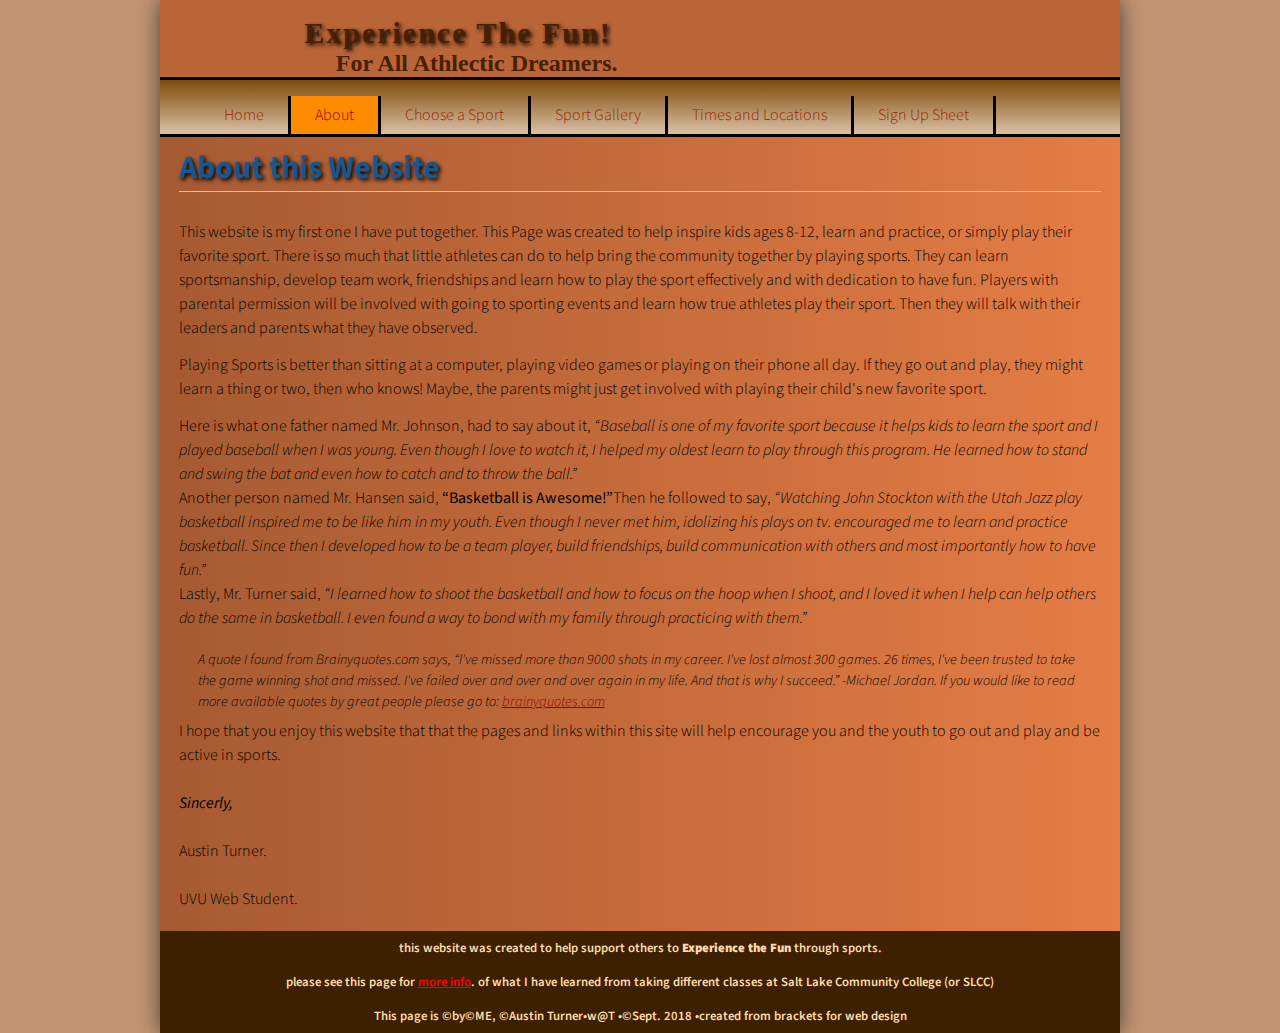
==== about.html @ 2cd2677e "Add files via upload" ====
<!doctype html>
<html lang="en">
<head>
    <link rel="stylesheet" href="web-background.css"  type="text/css">
<meta charset="UTF-8">
    <link href="https://fonts.googleapis.com/css?family=Source+Sans+Pro" rel="stylesheet" type="text/css">
<title>wturner-exp: main page</title>
    <meta name= "viewport" content= "width=device-width, initial-scale=1, max-scale=1">
</head>
<body>
    <div id= wrapper>
    <!--start of the header-->
   <header>
       <h1>Experience The Fun!</h1>
       <h2>For All Athlectic Dreamers. </h2>    
    </header>
    <!--start of the navigation-->
    <nav> 
        <ul class="menu">
        <li><a href="index.html"> Home</a></li>
        <li class="active"><a href="about.html"> About</a></li>
        <li><a href="choose-a-sport.html"> Choose a Sport</a></li>
        <li><a href="sport-gallery.html"> Sport Gallery </a></li>
        <li><a href="TimesLocations.html">Times and Locations</a></li>
        <li><a href="forms.html"> Sign Up Sheet </a></li>        
        </ul>
        <div class="keepOpen"></div>
    </nav>
    <!--start of the content-->
    <main>      
        <h1>About this Website </h1>
        <br>
        <p> This website is my first one I have put together.  This Page was created to help inspire kids ages 8-12, learn and practice, or simply play their favorite sport. There is so much that little athletes can do to help bring the community together by playing sports. They can learn sportsmanship, develop team work, friendships and learn how to play the sport effectively and with dedication to have fun.  Players with parental permission will be involved with going to sporting events and learn how true athletes play their sport.  Then they will talk with their leaders and parents what they have  observed.<br></p>
     
        <!--permission granted fall 2018 via email-->
        <p>Playing Sports is better than sitting at a computer, playing video games or playing on their phone all day.  If they go out and play, they might learn a thing or two, then who knows! Maybe, the parents might just get involved with playing their child's new favorite sport.<br></p>   
        <p>Here is what one father named Mr. Johnson, had to say about it, <i><q>Baseball is one of my favorite sport because it helps kids to learn the sport and I played baseball when I was young. Even though I love to watch it, I helped my oldest learn to play through this program.  He learned how to stand and swing the bat and even how to catch and to throw the ball.</q></i><br> Another person named Mr. Hansen said, <b><q>Basketball is Awesome!</q></b>Then he followed to say, <i><q>Watching John Stockton with the Utah Jazz play basketball inspired me to be like him in my youth. Even though I never met him, idolizing his plays on tv. encouraged me to learn and practice basketball.  Since then I developed how to be a team player, build friendships, build communication with others and most importantly how to have fun.</q></i><br> Lastly, Mr. Turner said, <i><q>I learned how to shoot the basketball and how to focus on the hoop when I shoot, and I loved it when I help can help others do the same in basketball.  I even found a way to bond with my family through practicing with them.</q></i><br></p>     
        
        <!--found from brainquotes.com fall of 2018-->
        <blockquote>A quote I found from Brainyquotes.com says, <q>I've missed more than 9000 shots in my career. I've lost almost 300 games. 26 times, I've been trusted to take the game winning shot and missed. I've failed over and over and over again in my life. And that is why I succeed.</q> -Michael Jordan.  If you would like to read more available quotes by great people please go to: <a href="https://www.brainyquote.com/quotes/michael_jordan_127660?src=t_sports" target="_blank"> brainyquotes.com</a></blockquote>
        
        <p> I hope that you enjoy this website that that the pages and links within this site will help encourage you and the youth to go out and play and be active in sports.<br>
            <br>
        <b><i>Sincerly,</i></b><br>
       <br>Austin Turner.<br>
        <br>UVU Web Student. 
        </p>
    
    
    </main>
    <!--start of the footer-->
<footer> 
   
    <p>this website was created to help support others to <b>Experience the Fun</b> through sports. </p>
    <p>please see this page for <a href="https://wturner7.weebly.com" target="_blank">more info</a>. of what I have learned from taking different classes at Salt Lake Community College (or SLCC)</p>
    <p>This page is &copy;by&#169;ME, &#169;Austin Turner&bull;w@T  &bull;&#169;Sept. 2018  &bull;created from brackets for web design</p> 
    <!-- Global site tag (gtag.js) - Google Analytics -->
<script async src="https://www.googletagmanager.com/gtag/js?id=UA-130167168-1"></script>
<script>
  window.dataLayer = window.dataLayer || [];
  function gtag(){dataLayer.push(arguments);}
  gtag('js', new Date());

  gtag('config', 'UA-130167168-1');
</script>
</footer>
         </div><!-- end wrapper -->
</body>
</html>
---- web-background.css ----
/* CSS reset */
body, p, h1, h2, h3, h4, h5, h6{
    padding: 0; 
    margin: 0;
}

/*box model fix here*/
*{ -moz-box-sizing: border-box; -webkit-box-sizing: border-box;  box-sizing: border-box; }

/* --- body --- */
body {
    font-family: 'Source Sans Pro', sans-serif;
    font-weight: 300; 
    color: black;
    background-color: #c2946f;
    background-image: url(images/body_gradient.gif);
    background-repeat: repeat-x;
    font-size: 16px;
}

/*---wrapper---*/
div#wrapper{
    margin: 0 auto;
    max-width: 960px;
    box-shadow: 0 0 20px #444;
    
}

/*--- HEADER ---*/
header { 
    background-color: #ba6537;
    background-image: url(images/sportballslogo.png);
    background-repeat: no-repeat;
    background-position: left 2% top;
    background-size: 123px;
    
}

header h1{
    text-align: left;
    color: rgb(72,32,0);
    padding: 1rem 0 0 2%;
    margin-left:125px; 
    text-shadow: 2px 2px 4px #000;
}
header h1 {
    font-family:'Domine', serif; 
    font-size: 30px;
    letter-spacing: 2px;
}
header h2{
    text-align: left;
    color:rgb(72,32,0);
    padding-left: 8%;
    margin-left: 99px; 
}
header h2{
    font-family: 'Merriweather', serif; 
    font-size: 24px;
}

/*--- Navagation --- */

/*--- phone nav rules here ---*/
@media only screen and (max-width: 600px) {
    nav {
    background-image: url(images/body_gradient.gif); 
    border-top: solid 3px #000;
    border-bottom: solid 3px #000; 
    padding: .5rem 2%;
}
nav ul.menu li {
    background: linear-gradient(to bottom, #804c0d 0%, #d9c0a3 100%);
    list-style-type: none;
    width: 13rem;
    padding: 0;
    text-align: center;
    border-radius: 30px;
    margin: .5rem;
} 
nav ul.menu li a {
    width: 13rem;
    border:solid 3px black;
    display: block;
    padding: .4rem 2%;
    margin-bottom: .4rem;
    border-radius: 30px;
    color: rgb(154,31,0); 
    font-weight: 600;
    text-decoration: none;
}
nav ul.menu li.active a {
    background-color: darkorange; 
    color: darkred; 
}    
nav ul.menu li a:hover {
    background-color: black; 
}
    div.keepOpen{ clear: both;}    
}/*--- end phone ---*/

/*--- desktop nav rules here ---*/
@media only screen and (min-width:601px) {
nav {
    background-color:#d99d55; 
    background: linear-gradient(to bottom, #804c0d 0%, #d9c0a3 100%);
    border-top: solid 3px #000;
    border-bottom: solid 3px #000; 
}
nav ul.menu li {
    list-style-type: none;
    margin: 0; 
    padding: 0;
}
nav ul.menu li {
    float: left;
}
nav ul.menu li a {
    display:block;
    padding: .5rem 1.5rem;
    color: rgb(154,31,0); 
    text-decoration: none;
    border-right:solid 3px black;
}
nav ul.menu li a:hover {
    background-color: black; 
}
nav ul.menu li.active a {
    background-color: darkorange; 
    color: darkred; 
}
div.keepOpen{
        clear:both;
}
}/*--- end of desktop ---*/
     
/* --- main --- */
main {
    padding: .50rem 2%; 
    background: linear-gradient(to right,rgb(166,90,50) 0%, rgb(229,125,69) 100%); 
}
main h1 {
    font-size: 2rem; 
    color:#18568C;
    border-bottom: 1px solid lightgreen;
    margin-bottom: .4rem; 
    text-shadow: 2px 2px 4px #000;
}
main h2 {
    font-family: 'Merriweather', serif;
    font-size: 1.5rem; 
    color: rgb(255,219,173);
    margin-bottom: .4rem;
}
main h1.banner {
    list-style-type: none;
    background-image: url(images/sportsbanner1.gif);
    background-repeat: no-repeat;
    background-size: 4rem;
    padding-left: 4.2rem;
    margin: 2px; 
}
main p {
    padding-bottom: .8rem;
    font-family: 'Source Sans Pro', sans-serif; 
    color: black;
    line-height: 150%;     
}
main blockquote { 
    font-style: italic;
    margin: .4rem 2%;
    font-size: .9rem; 
}

main a {
    color: darkred;
} 
main a:hover {
    color: black;
}

/* --- map --- */
iframe.mymap {
    border: 1px solid #444;
    width: 95%;
    margin-left: 2%;
    height: 500px;
}

/* ---Table--- */
table.schedule {
    border-collapse: collapse;
    font-size: .8rem;
    border: 2px solid #444;
    margin: 0 1% 1rem 1%; 
}
table.schedule th {
    text-align: left;
    background-color: #4c6c73; 
    color: lightgreen;
    font-size: 1.5rem;
    padding: .1rem .5rem;
}
table.schedule td {
    padding: .5rem;
}
table.schedule tr:nth-child(odd){
    background-color:  rgb(255,219,173);
    color: darkgreen;
}
table.schedule tr:nth-child(even){
    background-color: #999;
    color: ghostwhite;
}
table.schedule tr:hover{
    background-color: #444444;
    color: #dfdfdf;
}

/* ---Video from YOUTUBE--- */
iframe.myvideo{
    width: 98%;
    margin-left: 1%;
    height: 320px;
    margin-bottom: 1rem;
}
/* --- styling images --- */
figure.myphoto{
    float: right;
    background-color: #EEE;
    margin: 0 0 .25em 2%;
    padding: .5em;
    border: 1px solid #4c6c73;
}
figure.myphoto img {
    width: 100%;
}

figure.myphoto figcaption{
    text-align: center;
    font-size: .7rem; 
    color: #4c6c73;
}

figure.photogallery {
    float: left;
   background-color: green;
    margin: 0 0 1em 2%;
    padding: .5em;
    border: 2px solid #4c6c73;
    width:220px; 
    height: 320px;
}

figure.photogallery img {
    width: 100%;
    height: 62%;
}
figure.photogallery figcaption{font-size: .7rem;
    margin: .5rem;
    color: white;
}
figure.photogallery figcaption span {
    display:block;
    font-weight: bold;
    font-size: .9rem;
    color: rgb(255,219,173);     
}

/*--- lists ---*/
main ul.check, main ol.bulb {
    margin: 0 0 .8rem 0;
    padding: 0 0 0 1rem; 
}
main ul.check {
    list-style-type:lower-roman; 
}
main ol.dog {
    list-style-type:lower-roman; 
}
main ul.checklist li { 
    list-style-type: none;
    background-image: url(images/sportsbanner2.gif);
    background-repeat: no-repeat;
    background-size: 2rem;
    padding-left: 40px;  
    margin: 14px; 
}
main ul.bulb li{
    list-style-type: none;
    background-image: url(images/sportsbanner1.gif);
    background-repeat:repeat-y;
    background-size: 2rem;
    padding-left: 40px;
    margin: 8px; 
}

main dl dt {
    margin: 0;
    font-weight: 600;
    padding: 0 0 0 1rem; 
}
main dl dd {
    list-style-type:lower-roman;
    margin: 0; 
    padding: 0 0 .75rem 2rem;
    
}

/* --- Forms styling --- */
form.sports fieldset {
    margin-bottom: 2rem;
    border-radius: .5rem;
    font-size: .8rem;
    color: black;
}
form.sports legend {
    font-weight: 600;
    margin-left: 1rem;
}
form.sports span {
    display:block;
    padding: .8rem 0 0 .3rem;
}
form.sports .userinfo {
    color: black;
    width: 20rem;
    border-radius: .6rem;
    border: solid 1px #cacabb;
    padding: .4rem;
}
form.sports .userbutton {
    width: 10rem;
    padding: .8rem;
    margin-left: 2%;
    border: solid 2px #666;
    border-radius: .6rem;
     
}

form.sports .userbutton {
background: darkred;
    color: beige;
    }

/* --- FOOTER --- */
footer { 
    background-color: rgb(61,32,0);
}
footer p {
    text-align: center;
    color: #FFDBAD;
    padding: .5rem; 
    font-size: .8rem; 
    font-weight: 600;
}
footer a {
    color:red;
}
footer a:hover {
    color: darkorange
}
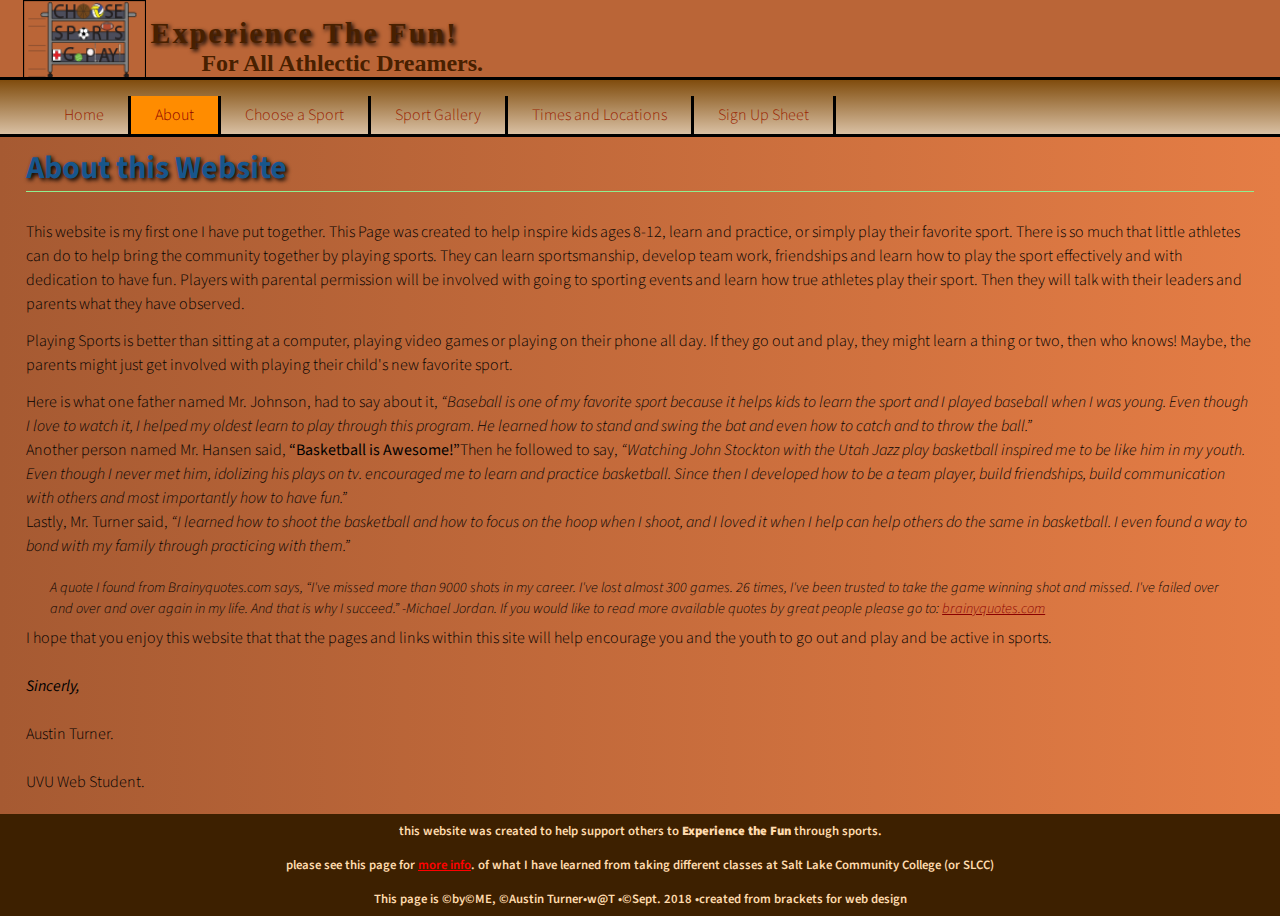
==== commit 17c20028: "First compiled complete and copied website." ====
--- a/about.html
+++ b/about.html
@@ -1,69 +1,79 @@
-<!doctype html>
-<html lang="en">
-<head>
-    <link rel="stylesheet" href="web-background.css"  type="text/css">
-<meta charset="UTF-8">
-    <link href="https://fonts.googleapis.com/css?family=Source+Sans+Pro" rel="stylesheet" type="text/css">
-<title>wturner-exp: main page</title>
-    <meta name= "viewport" content= "width=device-width, initial-scale=1, max-scale=1">
-</head>
-<body>
-    <div id= wrapper>
-    <!--start of the header-->
-   <header>
-       <h1>Experience The Fun!</h1>
-       <h2>For All Athlectic Dreamers. </h2>    
-    </header>
-    <!--start of the navigation-->
-    <nav> 
-        <ul class="menu">
-        <li><a href="index.html"> Home</a></li>
-        <li class="active"><a href="about.html"> About</a></li>
-        <li><a href="choose-a-sport.html"> Choose a Sport</a></li>
-        <li><a href="sport-gallery.html"> Sport Gallery </a></li>
-        <li><a href="TimesLocations.html">Times and Locations</a></li>
-        <li><a href="forms.html"> Sign Up Sheet </a></li>        
-        </ul>
-        <div class="keepOpen"></div>
-    </nav>
-    <!--start of the content-->
-    <main>      
-        <h1>About this Website </h1>
-        <br>
-        <p> This website is my first one I have put together.  This Page was created to help inspire kids ages 8-12, learn and practice, or simply play their favorite sport. There is so much that little athletes can do to help bring the community together by playing sports. They can learn sportsmanship, develop team work, friendships and learn how to play the sport effectively and with dedication to have fun.  Players with parental permission will be involved with going to sporting events and learn how true athletes play their sport.  Then they will talk with their leaders and parents what they have  observed.<br></p>
-     
-        <!--permission granted fall 2018 via email-->
-        <p>Playing Sports is better than sitting at a computer, playing video games or playing on their phone all day.  If they go out and play, they might learn a thing or two, then who knows! Maybe, the parents might just get involved with playing their child's new favorite sport.<br></p>   
-        <p>Here is what one father named Mr. Johnson, had to say about it, <i><q>Baseball is one of my favorite sport because it helps kids to learn the sport and I played baseball when I was young. Even though I love to watch it, I helped my oldest learn to play through this program.  He learned how to stand and swing the bat and even how to catch and to throw the ball.</q></i><br> Another person named Mr. Hansen said, <b><q>Basketball is Awesome!</q></b>Then he followed to say, <i><q>Watching John Stockton with the Utah Jazz play basketball inspired me to be like him in my youth. Even though I never met him, idolizing his plays on tv. encouraged me to learn and practice basketball.  Since then I developed how to be a team player, build friendships, build communication with others and most importantly how to have fun.</q></i><br> Lastly, Mr. Turner said, <i><q>I learned how to shoot the basketball and how to focus on the hoop when I shoot, and I loved it when I help can help others do the same in basketball.  I even found a way to bond with my family through practicing with them.</q></i><br></p>     
-        
-        <!--found from brainquotes.com fall of 2018-->
-        <blockquote>A quote I found from Brainyquotes.com says, <q>I've missed more than 9000 shots in my career. I've lost almost 300 games. 26 times, I've been trusted to take the game winning shot and missed. I've failed over and over and over again in my life. And that is why I succeed.</q> -Michael Jordan.  If you would like to read more available quotes by great people please go to: <a href="https://www.brainyquote.com/quotes/michael_jordan_127660?src=t_sports" target="_blank"> brainyquotes.com</a></blockquote>
-        
-        <p> I hope that you enjoy this website that that the pages and links within this site will help encourage you and the youth to go out and play and be active in sports.<br>
-            <br>
-        <b><i>Sincerly,</i></b><br>
-       <br>Austin Turner.<br>
-        <br>UVU Web Student. 
-        </p>
-    
-    
-    </main>
-    <!--start of the footer-->
-<footer> 
-   
-    <p>this website was created to help support others to <b>Experience the Fun</b> through sports. </p>
-    <p>please see this page for <a href="https://wturner7.weebly.com" target="_blank">more info</a>. of what I have learned from taking different classes at Salt Lake Community College (or SLCC)</p>
-    <p>This page is &copy;by&#169;ME, &#169;Austin Turner&bull;w@T  &bull;&#169;Sept. 2018  &bull;created from brackets for web design</p> 
-    <!-- Global site tag (gtag.js) - Google Analytics -->
-<script async src="https://www.googletagmanager.com/gtag/js?id=UA-130167168-1"></script>
-<script>
-  window.dataLayer = window.dataLayer || [];
-  function gtag(){dataLayer.push(arguments);}
-  gtag('js', new Date());
-
-  gtag('config', 'UA-130167168-1');
-</script>
-</footer>
-         </div><!-- end wrapper -->
-</body>
+<!doctype html>
+<html lang="en">
+
+<head>
+    <link rel="stylesheet" href="web-background.css" type="text/css">
+    <meta charset="UTF-8">
+    <link href="https://fonts.googleapis.com/css?family=Source+Sans+Pro" rel="stylesheet" type="text/css">
+    <title>wturner-exp: main page</title>
+    <meta name="viewport" content="width=device-width, initial-scale=1, max-scale=1">
+</head>
+
+<body>
+    <div id=w rapper>
+        <!--start of the header-->
+        <header>
+            <h1>Experience The Fun!</h1>
+            <h2>For All Athlectic Dreamers. </h2>
+        </header>
+        <!--start of the navigation-->
+        <nav>
+            <ul class="menu">
+                <li><a href="index.html"> Home</a></li>
+                <li class="active"><a href="about.html"> About</a></li>
+                <li><a href="choose-a-sport.html"> Choose a Sport</a></li>
+                <li><a href="sport-gallery.html"> Sport Gallery </a></li>
+                <li><a href="TimesLocations.html">Times and Locations</a></li>
+                <li><a href="forms.html"> Sign Up Sheet </a></li>
+            </ul>
+            <div class="keepOpen"></div>
+        </nav>
+        <!--start of the content-->
+        <main>
+            <h1>About this Website </h1>
+            <br>
+            <p> This website is my first one I have put together. This Page was created to help inspire kids ages 8-12, learn and practice, or simply play their favorite sport. There is so much that little athletes can do to help bring the community together
+                by playing sports. They can learn sportsmanship, develop team work, friendships and learn how to play the sport effectively and with dedication to have fun. Players with parental permission will be involved with going to sporting events
+                and learn how true athletes play their sport. Then they will talk with their leaders and parents what they have observed.<br></p>
+
+            <!--permission granted fall 2018 via email-->
+            <p>Playing Sports is better than sitting at a computer, playing video games or playing on their phone all day. If they go out and play, they might learn a thing or two, then who knows! Maybe, the parents might just get involved with playing their
+                child's new favorite sport.<br></p>
+            <p>Here is what one father named Mr. Johnson, had to say about it, <i><q>Baseball is one of my favorite sport because it helps kids to learn the sport and I played baseball when I was young. Even though I love to watch it, I helped my oldest learn to play through this program.  He learned how to stand and swing the bat and even how to catch and to throw the ball.</q></i><br>                Another person named Mr. Hansen said, <b><q>Basketball is Awesome!</q></b>Then he followed to say, <i><q>Watching John Stockton with the Utah Jazz play basketball inspired me to be like him in my youth. Even though I never met him, idolizing his plays on tv. encouraged me to learn and practice basketball.  Since then I developed how to be a team player, build friendships, build communication with others and most importantly how to have fun.</q></i><br>                Lastly, Mr. Turner said, <i><q>I learned how to shoot the basketball and how to focus on the hoop when I shoot, and I loved it when I help can help others do the same in basketball.  I even found a way to bond with my family through practicing with them.</q></i><br></p>
+
+            <!--found from brainquotes.com fall of 2018-->
+            <blockquote>A quote I found from Brainyquotes.com says, <q>I've missed more than 9000 shots in my career. I've lost almost 300 games. 26 times, I've been trusted to take the game winning shot and missed. I've failed over and over and over again in my life. And that is why I succeed.</q>                -Michael Jordan. If you would like to read more available quotes by great people please go to: <a href="https://www.brainyquote.com/quotes/michael_jordan_127660?src=t_sports" target="_blank"> brainyquotes.com</a></blockquote>
+
+            <p> I hope that you enjoy this website that that the pages and links within this site will help encourage you and the youth to go out and play and be active in sports.<br>
+                <br>
+                <b><i>Sincerly,</i></b><br>
+                <br>Austin Turner.<br>
+                <br>UVU Web Student.
+            </p>
+
+
+        </main>
+        <!--start of the footer-->
+        <footer>
+
+            <p>this website was created to help support others to <b>Experience the Fun</b> through sports. </p>
+            <p>please see this page for <a href="https://wturner7.weebly.com" target="_blank">more info</a>. of what I have learned from taking different classes at Salt Lake Community College (or SLCC)</p>
+            <p>This page is &copy;by&#169;ME, &#169;Austin Turner&bull;w@T &bull;&#169;Sept. 2018 &bull;created from brackets for web design</p>
+            <!-- Global site tag (gtag.js) - Google Analytics -->
+            <script async src="https://www.googletagmanager.com/gtag/js?id=UA-130167168-1"></script>
+            <script>
+                window.dataLayer = window.dataLayer || [];
+
+                function gtag() {
+                    dataLayer.push(arguments);
+                }
+                gtag('js', new Date());
+
+                gtag('config', 'UA-130167168-1');
+            </script>
+        </footer>
+    </div>
+    <!-- end wrapper -->
+</body>
+
 </html>--- a/web-background.css
+++ b/web-background.css
@@ -1,362 +1,439 @@
-/* CSS reset */
-body, p, h1, h2, h3, h4, h5, h6{
-    padding: 0; 
-    margin: 0;
-}
-
-/*box model fix here*/
-*{ -moz-box-sizing: border-box; -webkit-box-sizing: border-box;  box-sizing: border-box; }
-
-/* --- body --- */
-body {
-    font-family: 'Source Sans Pro', sans-serif;
-    font-weight: 300; 
-    color: black;
-    background-color: #c2946f;
-    background-image: url(images/body_gradient.gif);
-    background-repeat: repeat-x;
-    font-size: 16px;
-}
-
-/*---wrapper---*/
-div#wrapper{
-    margin: 0 auto;
-    max-width: 960px;
-    box-shadow: 0 0 20px #444;
-    
-}
-
-/*--- HEADER ---*/
-header { 
-    background-color: #ba6537;
-    background-image: url(images/sportballslogo.png);
-    background-repeat: no-repeat;
-    background-position: left 2% top;
-    background-size: 123px;
-    
-}
-
-header h1{
-    text-align: left;
-    color: rgb(72,32,0);
-    padding: 1rem 0 0 2%;
-    margin-left:125px; 
-    text-shadow: 2px 2px 4px #000;
-}
-header h1 {
-    font-family:'Domine', serif; 
-    font-size: 30px;
-    letter-spacing: 2px;
-}
-header h2{
-    text-align: left;
-    color:rgb(72,32,0);
-    padding-left: 8%;
-    margin-left: 99px; 
-}
-header h2{
-    font-family: 'Merriweather', serif; 
-    font-size: 24px;
-}
-
-/*--- Navagation --- */
-
-/*--- phone nav rules here ---*/
-@media only screen and (max-width: 600px) {
-    nav {
-    background-image: url(images/body_gradient.gif); 
-    border-top: solid 3px #000;
-    border-bottom: solid 3px #000; 
-    padding: .5rem 2%;
-}
-nav ul.menu li {
-    background: linear-gradient(to bottom, #804c0d 0%, #d9c0a3 100%);
-    list-style-type: none;
-    width: 13rem;
-    padding: 0;
-    text-align: center;
-    border-radius: 30px;
-    margin: .5rem;
-} 
-nav ul.menu li a {
-    width: 13rem;
-    border:solid 3px black;
-    display: block;
-    padding: .4rem 2%;
-    margin-bottom: .4rem;
-    border-radius: 30px;
-    color: rgb(154,31,0); 
-    font-weight: 600;
-    text-decoration: none;
-}
-nav ul.menu li.active a {
-    background-color: darkorange; 
-    color: darkred; 
-}    
-nav ul.menu li a:hover {
-    background-color: black; 
-}
-    div.keepOpen{ clear: both;}    
-}/*--- end phone ---*/
-
-/*--- desktop nav rules here ---*/
-@media only screen and (min-width:601px) {
-nav {
-    background-color:#d99d55; 
-    background: linear-gradient(to bottom, #804c0d 0%, #d9c0a3 100%);
-    border-top: solid 3px #000;
-    border-bottom: solid 3px #000; 
-}
-nav ul.menu li {
-    list-style-type: none;
-    margin: 0; 
-    padding: 0;
-}
-nav ul.menu li {
-    float: left;
-}
-nav ul.menu li a {
-    display:block;
-    padding: .5rem 1.5rem;
-    color: rgb(154,31,0); 
-    text-decoration: none;
-    border-right:solid 3px black;
-}
-nav ul.menu li a:hover {
-    background-color: black; 
-}
-nav ul.menu li.active a {
-    background-color: darkorange; 
-    color: darkred; 
-}
-div.keepOpen{
-        clear:both;
-}
-}/*--- end of desktop ---*/
-     
-/* --- main --- */
-main {
-    padding: .50rem 2%; 
-    background: linear-gradient(to right,rgb(166,90,50) 0%, rgb(229,125,69) 100%); 
-}
-main h1 {
-    font-size: 2rem; 
-    color:#18568C;
-    border-bottom: 1px solid lightgreen;
-    margin-bottom: .4rem; 
-    text-shadow: 2px 2px 4px #000;
-}
-main h2 {
-    font-family: 'Merriweather', serif;
-    font-size: 1.5rem; 
-    color: rgb(255,219,173);
-    margin-bottom: .4rem;
-}
-main h1.banner {
-    list-style-type: none;
-    background-image: url(images/sportsbanner1.gif);
-    background-repeat: no-repeat;
-    background-size: 4rem;
-    padding-left: 4.2rem;
-    margin: 2px; 
-}
-main p {
-    padding-bottom: .8rem;
-    font-family: 'Source Sans Pro', sans-serif; 
-    color: black;
-    line-height: 150%;     
-}
-main blockquote { 
-    font-style: italic;
-    margin: .4rem 2%;
-    font-size: .9rem; 
-}
-
-main a {
-    color: darkred;
-} 
-main a:hover {
-    color: black;
-}
-
-/* --- map --- */
-iframe.mymap {
-    border: 1px solid #444;
-    width: 95%;
-    margin-left: 2%;
-    height: 500px;
-}
-
-/* ---Table--- */
-table.schedule {
-    border-collapse: collapse;
-    font-size: .8rem;
-    border: 2px solid #444;
-    margin: 0 1% 1rem 1%; 
-}
-table.schedule th {
-    text-align: left;
-    background-color: #4c6c73; 
-    color: lightgreen;
-    font-size: 1.5rem;
-    padding: .1rem .5rem;
-}
-table.schedule td {
-    padding: .5rem;
-}
-table.schedule tr:nth-child(odd){
-    background-color:  rgb(255,219,173);
-    color: darkgreen;
-}
-table.schedule tr:nth-child(even){
-    background-color: #999;
-    color: ghostwhite;
-}
-table.schedule tr:hover{
-    background-color: #444444;
-    color: #dfdfdf;
-}
-
-/* ---Video from YOUTUBE--- */
-iframe.myvideo{
-    width: 98%;
-    margin-left: 1%;
-    height: 320px;
-    margin-bottom: 1rem;
-}
-/* --- styling images --- */
-figure.myphoto{
-    float: right;
-    background-color: #EEE;
-    margin: 0 0 .25em 2%;
-    padding: .5em;
-    border: 1px solid #4c6c73;
-}
-figure.myphoto img {
-    width: 100%;
-}
-
-figure.myphoto figcaption{
-    text-align: center;
-    font-size: .7rem; 
-    color: #4c6c73;
-}
-
-figure.photogallery {
-    float: left;
-   background-color: green;
-    margin: 0 0 1em 2%;
-    padding: .5em;
-    border: 2px solid #4c6c73;
-    width:220px; 
-    height: 320px;
-}
-
-figure.photogallery img {
-    width: 100%;
-    height: 62%;
-}
-figure.photogallery figcaption{font-size: .7rem;
-    margin: .5rem;
-    color: white;
-}
-figure.photogallery figcaption span {
-    display:block;
-    font-weight: bold;
-    font-size: .9rem;
-    color: rgb(255,219,173);     
-}
-
-/*--- lists ---*/
-main ul.check, main ol.bulb {
-    margin: 0 0 .8rem 0;
-    padding: 0 0 0 1rem; 
-}
-main ul.check {
-    list-style-type:lower-roman; 
-}
-main ol.dog {
-    list-style-type:lower-roman; 
-}
-main ul.checklist li { 
-    list-style-type: none;
-    background-image: url(images/sportsbanner2.gif);
-    background-repeat: no-repeat;
-    background-size: 2rem;
-    padding-left: 40px;  
-    margin: 14px; 
-}
-main ul.bulb li{
-    list-style-type: none;
-    background-image: url(images/sportsbanner1.gif);
-    background-repeat:repeat-y;
-    background-size: 2rem;
-    padding-left: 40px;
-    margin: 8px; 
-}
-
-main dl dt {
-    margin: 0;
-    font-weight: 600;
-    padding: 0 0 0 1rem; 
-}
-main dl dd {
-    list-style-type:lower-roman;
-    margin: 0; 
-    padding: 0 0 .75rem 2rem;
-    
-}
-
-/* --- Forms styling --- */
-form.sports fieldset {
-    margin-bottom: 2rem;
-    border-radius: .5rem;
-    font-size: .8rem;
-    color: black;
-}
-form.sports legend {
-    font-weight: 600;
-    margin-left: 1rem;
-}
-form.sports span {
-    display:block;
-    padding: .8rem 0 0 .3rem;
-}
-form.sports .userinfo {
-    color: black;
-    width: 20rem;
-    border-radius: .6rem;
-    border: solid 1px #cacabb;
-    padding: .4rem;
-}
-form.sports .userbutton {
-    width: 10rem;
-    padding: .8rem;
-    margin-left: 2%;
-    border: solid 2px #666;
-    border-radius: .6rem;
-     
-}
-
-form.sports .userbutton {
-background: darkred;
-    color: beige;
-    }
-
-/* --- FOOTER --- */
-footer { 
-    background-color: rgb(61,32,0);
-}
-footer p {
-    text-align: center;
-    color: #FFDBAD;
-    padding: .5rem; 
-    font-size: .8rem; 
-    font-weight: 600;
-}
-footer a {
-    color:red;
-}
-footer a:hover {
-    color: darkorange
+/* CSS reset */
+
+body,
+p,
+h1,
+h2,
+h3,
+h4,
+h5,
+h6 {
+    padding: 0;
+    margin: 0;
+}
+
+
+/*box model fix here*/
+
+* {
+    -moz-box-sizing: border-box;
+    -webkit-box-sizing: border-box;
+    box-sizing: border-box;
+}
+
+
+/* --- body --- */
+
+body {
+    font-family: 'Source Sans Pro', sans-serif;
+    font-weight: 300;
+    color: black;
+    background-color: #c2946f;
+    background-image: url(images/body_gradient.gif);
+    background-repeat: repeat-x;
+    font-size: 16px;
+}
+
+
+/*---wrapper---*/
+
+div#wrapper {
+    margin: 0 auto;
+    max-width: 960px;
+    box-shadow: 0 0 20px #444;
+}
+
+
+/*--- HEADER ---*/
+
+header {
+    background-color: #ba6537;
+    background-image: url(images/sportballslogo.png);
+    background-repeat: no-repeat;
+    background-position: left 2% top;
+    background-size: 123px;
+}
+
+header h1 {
+    text-align: left;
+    color: rgb(72, 32, 0);
+    padding: 1rem 0 0 2%;
+    margin-left: 125px;
+    text-shadow: 2px 2px 4px #000;
+}
+
+header h1 {
+    font-family: 'Domine', serif;
+    font-size: 30px;
+    letter-spacing: 2px;
+}
+
+header h2 {
+    text-align: left;
+    color: rgb(72, 32, 0);
+    padding-left: 8%;
+    margin-left: 99px;
+}
+
+header h2 {
+    font-family: 'Merriweather', serif;
+    font-size: 24px;
+}
+
+
+/*--- Navagation --- */
+
+
+/*--- phone nav rules here ---*/
+
+@media only screen and (max-width: 600px) {
+    nav {
+        background-image: url(images/body_gradient.gif);
+        border-top: solid 3px #000;
+        border-bottom: solid 3px #000;
+        padding: .5rem 2%;
+    }
+    nav ul.menu li {
+        background: linear-gradient(to bottom, #804c0d 0%, #d9c0a3 100%);
+        list-style-type: none;
+        width: 13rem;
+        padding: 0;
+        text-align: center;
+        border-radius: 30px;
+        margin: .5rem;
+    }
+    nav ul.menu li a {
+        width: 13rem;
+        border: solid 3px black;
+        display: block;
+        padding: .4rem 2%;
+        margin-bottom: .4rem;
+        border-radius: 30px;
+        color: rgb(154, 31, 0);
+        font-weight: 600;
+        text-decoration: none;
+    }
+    nav ul.menu li.active a {
+        background-color: darkorange;
+        color: darkred;
+    }
+    nav ul.menu li a:hover {
+        background-color: black;
+    }
+    div.keepOpen {
+        clear: both;
+    }
+}
+
+
+/*--- end phone ---*/
+
+
+/*--- desktop nav rules here ---*/
+
+@media only screen and (min-width:601px) {
+    nav {
+        background-color: #d99d55;
+        background: linear-gradient(to bottom, #804c0d 0%, #d9c0a3 100%);
+        border-top: solid 3px #000;
+        border-bottom: solid 3px #000;
+    }
+    nav ul.menu li {
+        list-style-type: none;
+        margin: 0;
+        padding: 0;
+    }
+    nav ul.menu li {
+        float: left;
+    }
+    nav ul.menu li a {
+        display: block;
+        padding: .5rem 1.5rem;
+        color: rgb(154, 31, 0);
+        text-decoration: none;
+        border-right: solid 3px black;
+    }
+    nav ul.menu li a:hover {
+        background-color: black;
+    }
+    nav ul.menu li.active a {
+        background-color: darkorange;
+        color: darkred;
+    }
+    div.keepOpen {
+        clear: both;
+    }
+}
+
+
+/*--- end of desktop ---*/
+
+
+/* --- main --- */
+
+main {
+    padding: .50rem 2%;
+    background: linear-gradient(to right, rgb(166, 90, 50) 0%, rgb(229, 125, 69) 100%);
+}
+
+main h1 {
+    font-size: 2rem;
+    color: #18568C;
+    border-bottom: 1px solid lightgreen;
+    margin-bottom: .4rem;
+    text-shadow: 2px 2px 4px #000;
+}
+
+main h2 {
+    font-family: 'Merriweather', serif;
+    font-size: 1.5rem;
+    color: rgb(255, 219, 173);
+    margin-bottom: .4rem;
+}
+
+main h1.banner {
+    list-style-type: none;
+    background-image: url(images/sportsbanner1.gif);
+    background-repeat: no-repeat;
+    background-size: 4rem;
+    padding-left: 4.2rem;
+    margin: 2px;
+}
+
+main p {
+    padding-bottom: .8rem;
+    font-family: 'Source Sans Pro', sans-serif;
+    color: black;
+    line-height: 150%;
+}
+
+main blockquote {
+    font-style: italic;
+    margin: .4rem 2%;
+    font-size: .9rem;
+}
+
+main a {
+    color: darkred;
+}
+
+main a:hover {
+    color: black;
+}
+
+
+/* --- map --- */
+
+iframe.mymap {
+    border: 1px solid #444;
+    width: 95%;
+    margin-left: 2%;
+    height: 500px;
+}
+
+
+/* ---Table--- */
+
+table.schedule {
+    border-collapse: collapse;
+    font-size: .8rem;
+    border: 2px solid #444;
+    margin: 0 1% 1rem 1%;
+}
+
+table.schedule th {
+    text-align: left;
+    background-color: #4c6c73;
+    color: lightgreen;
+    font-size: 1.5rem;
+    padding: .1rem .5rem;
+}
+
+table.schedule td {
+    padding: .5rem;
+}
+
+table.schedule tr:nth-child(odd) {
+    background-color: rgb(255, 219, 173);
+    color: darkgreen;
+}
+
+table.schedule tr:nth-child(even) {
+    background-color: #999;
+    color: ghostwhite;
+}
+
+table.schedule tr:hover {
+    background-color: #444444;
+    color: #dfdfdf;
+}
+
+
+/* ---Video from YOUTUBE--- */
+
+iframe.myvideo {
+    width: 98%;
+    margin-left: 1%;
+    height: 320px;
+    margin-bottom: 1rem;
+}
+
+
+/* --- styling images --- */
+
+figure.myphoto {
+    float: right;
+    background-color: #EEE;
+    margin: 0 0 .25em 2%;
+    padding: .5em;
+    border: 1px solid #4c6c73;
+}
+
+figure.myphoto img {
+    width: 100%;
+}
+
+figure.myphoto figcaption {
+    text-align: center;
+    font-size: .7rem;
+    color: #4c6c73;
+}
+
+figure.photogallery {
+    float: left;
+    background-color: green;
+    margin: 0 0 1em 2%;
+    padding: .5em;
+    border: 2px solid #4c6c73;
+    width: 220px;
+    height: 320px;
+}
+
+figure.photogallery img {
+    width: 100%;
+    height: 62%;
+}
+
+figure.photogallery figcaption {
+    font-size: .7rem;
+    margin: .5rem;
+    color: white;
+}
+
+figure.photogallery figcaption span {
+    display: block;
+    font-weight: bold;
+    font-size: .9rem;
+    color: rgb(255, 219, 173);
+}
+
+
+/*--- lists ---*/
+
+main ul.check,
+main ol.bulb {
+    margin: 0 0 .8rem 0;
+    padding: 0 0 0 1rem;
+}
+
+main ul.check {
+    list-style-type: lower-roman;
+}
+
+main ol.dog {
+    list-style-type: lower-roman;
+}
+
+main ul.checklist li {
+    list-style-type: none;
+    background-image: url(images/sportsbanner2.gif);
+    background-repeat: no-repeat;
+    background-size: 2rem;
+    padding-left: 40px;
+    margin: 14px;
+}
+
+main ul.bulb li {
+    list-style-type: none;
+    background-image: url(images/sportsbanner1.gif);
+    background-repeat: repeat-y;
+    background-size: 2rem;
+    padding-left: 40px;
+    margin: 8px;
+}
+
+main dl dt {
+    margin: 0;
+    font-weight: 600;
+    padding: 0 0 0 1rem;
+}
+
+main dl dd {
+    list-style-type: lower-roman;
+    margin: 0;
+    padding: 0 0 .75rem 2rem;
+}
+
+
+/* --- Forms styling --- */
+
+form.sports fieldset {
+    margin-bottom: 2rem;
+    border-radius: .5rem;
+    font-size: .8rem;
+    color: black;
+}
+
+form.sports legend {
+    font-weight: 600;
+    margin-left: 1rem;
+}
+
+form.sports span {
+    display: block;
+    padding: .8rem 0 0 .3rem;
+}
+
+form.sports .userinfo {
+    color: black;
+    width: 20rem;
+    border-radius: .6rem;
+    border: solid 1px #cacabb;
+    padding: .4rem;
+}
+
+form.sports .userbutton {
+    width: 10rem;
+    padding: .8rem;
+    margin-left: 2%;
+    border: solid 2px #666;
+    border-radius: .6rem;
+}
+
+form.sports .userbutton {
+    background: darkred;
+    color: beige;
+}
+
+
+/* --- FOOTER --- */
+
+footer {
+    background-color: rgb(61, 32, 0);
+}
+
+footer p {
+    text-align: center;
+    color: #FFDBAD;
+    padding: .5rem;
+    font-size: .8rem;
+    font-weight: 600;
+}
+
+footer a {
+    color: red;
+}
+
+footer a:hover {
+    color: darkorange
 }